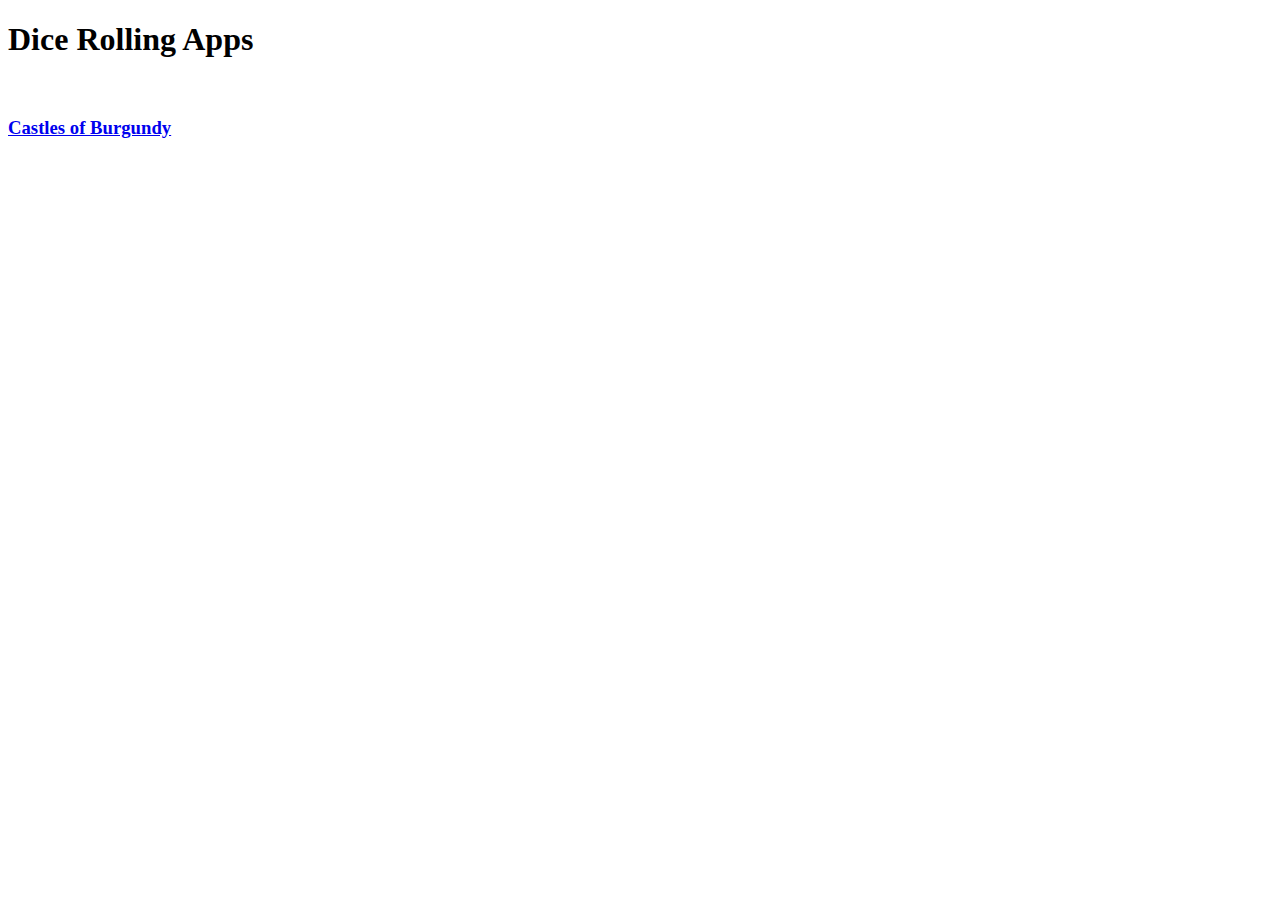
==== index.html @ b315642f "initial commit" ====
<!DOCTYPE html>
<html lang="en">
    <head>
        <meta charset="UTF-8">
        <link href="https://cdn.jsdelivr.net/npm/bootstrap@5.0.0-beta1/dist/css/bootstrap.min.css" rel="stylesheet" integrity="sha384-giJF6kkoqNQ00vy+HMDP7azOuL0xtbfIcaT9wjKHr8RbDVddVHyTfAAsrekwKmP1" crossorigin="anonymous">
        <link rel="stylesheet" href="./style.css" />
        <meta name="viewport" content="width=device-width, initial-scale=1.0">
        <title>Dice Hub</title>
        <script src="./dice.js"></script>
    </head>
<body>
    <h1>Dice Rolling Apps</h1>
    <!--<h3><a href="corinth.html">Corinth</a></h3>-->
    <br>
    <h3><a href="castles_of_burgundy.html">Castles of Burgundy</a></h3>
    
</body>
</html>
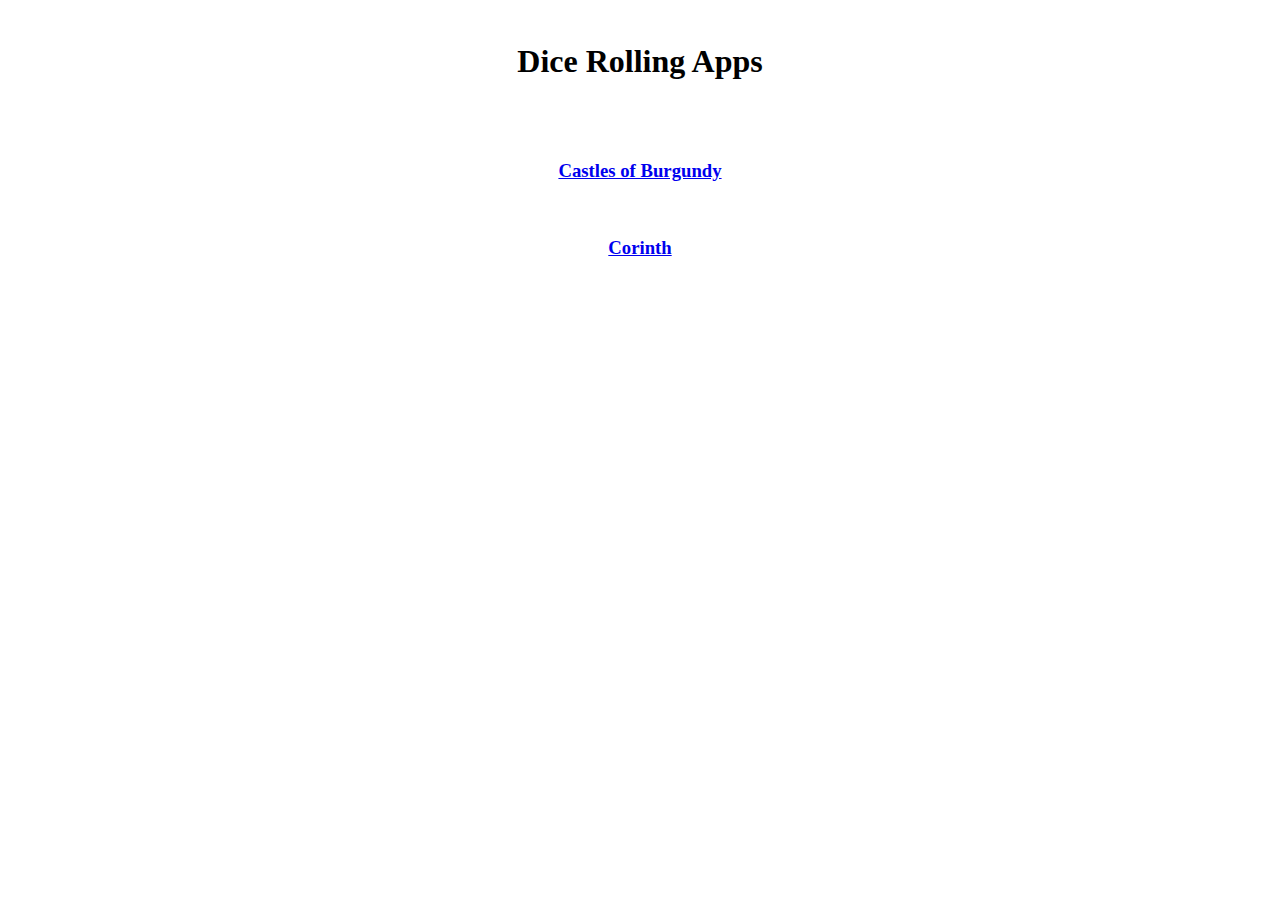
==== commit e580f2ea: "keep master branch in sync with gh-pages" ====
--- a/index.html
+++ b/index.html
@@ -3,16 +3,17 @@
     <head>
         <meta charset="UTF-8">
         <link href="https://cdn.jsdelivr.net/npm/bootstrap@5.0.0-beta1/dist/css/bootstrap.min.css" rel="stylesheet" integrity="sha384-giJF6kkoqNQ00vy+HMDP7azOuL0xtbfIcaT9wjKHr8RbDVddVHyTfAAsrekwKmP1" crossorigin="anonymous">
-        <link rel="stylesheet" href="./style.css" />
+        <link rel="stylesheet" href="assets/css/style.css" />
         <meta name="viewport" content="width=device-width, initial-scale=1.0">
-        <title>Dice Hub</title>
-        <script src="./dice.js"></script>
+        <title>Dice Rolling Apps</title>
+        <script src="assets/js/dice.js"></script>
     </head>
 <body>
     <h1>Dice Rolling Apps</h1>
-    <!--<h3><a href="corinth.html">Corinth</a></h3>-->
     <br>
     <h3><a href="castles_of_burgundy.html">Castles of Burgundy</a></h3>
-    
+    <br>
+    <h3><a href="corinth.html">Corinth</a></h3>
+
 </body>
 </html>--- a/assets/css/style.css
+++ b/assets/css/style.css
@@ -0,0 +1,33 @@
+body {
+    fill:rgb(0, 89, 255);
+    text-align: center;
+}
+svg.gold {
+    fill:orange
+}
+p#timer-dice svg {
+    width: 64px;
+    height:64px
+}
+p#number-dice svg {
+    width: 64px;
+    height: 64px
+}
+p#color-dice svg {
+    width: 64px;
+    height: 64px
+}
+rect {
+    width: 64px;
+    height: 64px;
+}
+div.gold-buttons {
+    margin: 1em 1em 1em 1em
+}
+h1 {
+    line-height: 2.5em;
+}
+table {
+    width: 100%;
+    table-layout: fixed;
+}
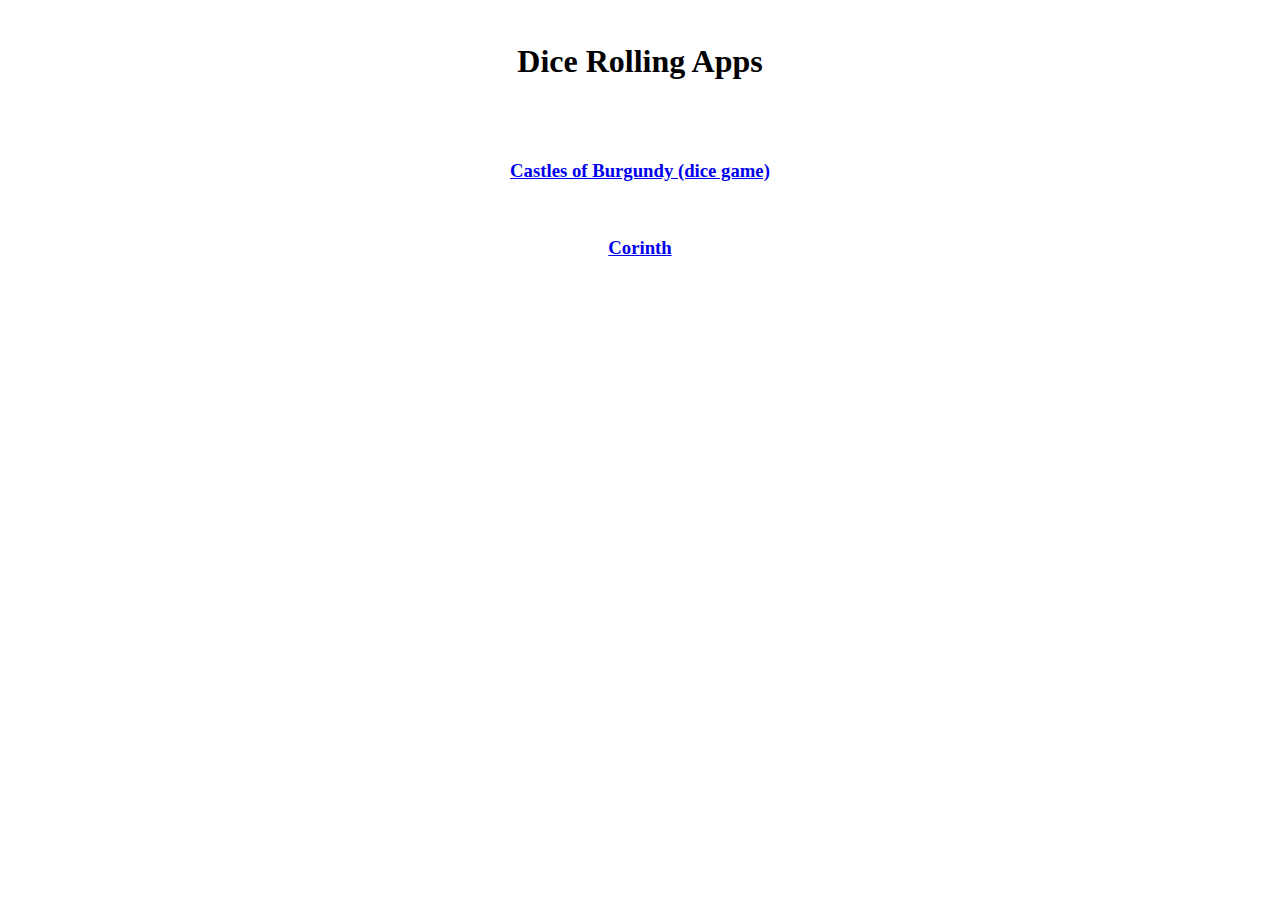
==== commit b1cc8483: "clarify COB is dice game; add game desc" ====
--- a/index.html
+++ b/index.html
@@ -11,7 +11,7 @@
 <body>
     <h1>Dice Rolling Apps</h1>
     <br>
-    <h3><a href="castles_of_burgundy.html">Castles of Burgundy</a></h3>
+    <h3><a href="castles_of_burgundy.html">Castles of Burgundy (dice game)</a></h3>
     <br>
     <h3><a href="corinth.html">Corinth</a></h3>
 
--- a/assets/css/style.css
+++ b/assets/css/style.css
@@ -30,4 +30,4 @@
 table {
     width: 100%;
     table-layout: fixed;
-}
+}